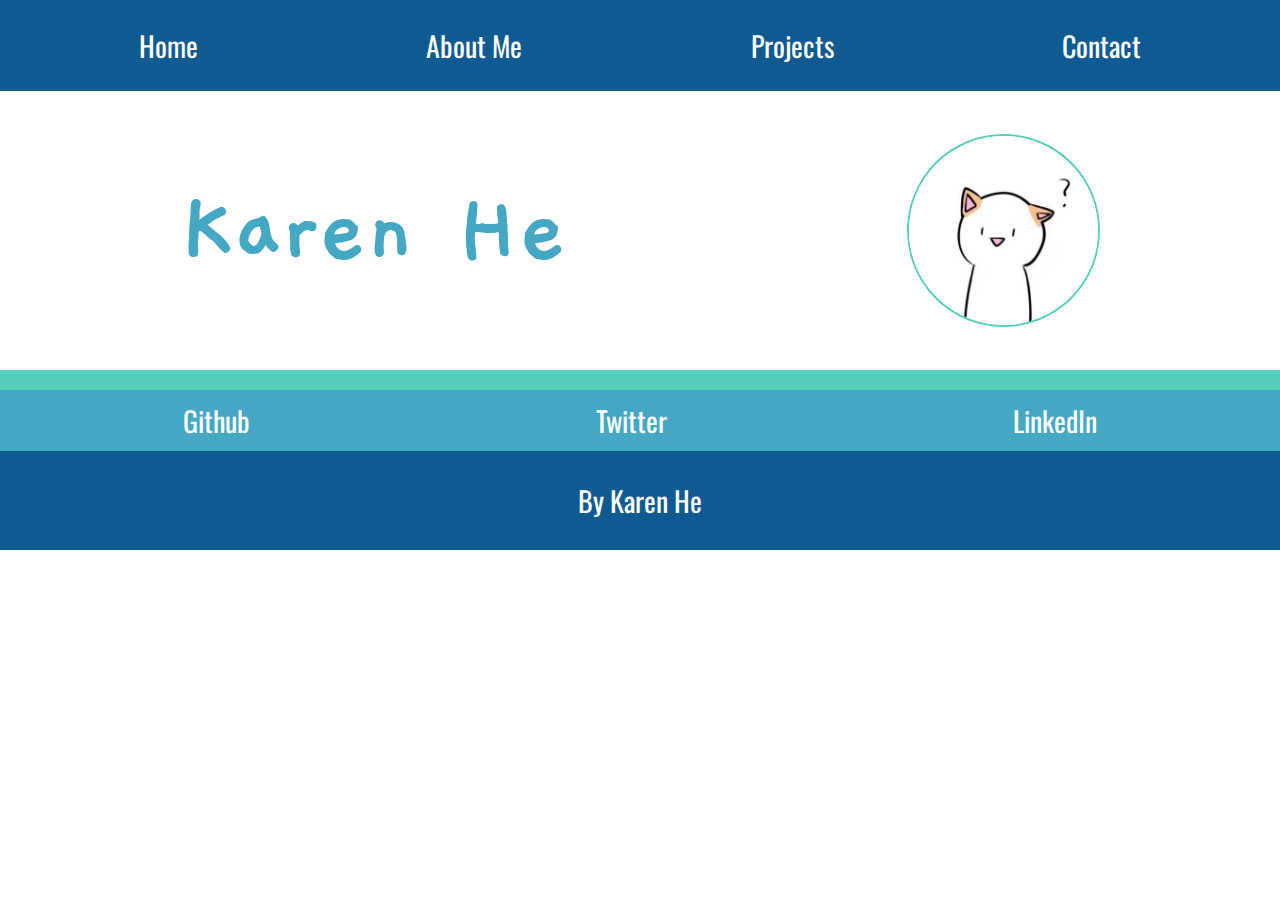
==== index.html @ 2153a164 "changed new profile picture; portfolio page changed to projects" ====
<!DOCTYPE html>
<html>
    <head>
        <title>Karen's Portfolio</title>
        <link href="https://fonts.googleapis.com/css?family=Gaegu|Oswald" rel="stylesheet">
        <link rel="stylesheet" type="text/css" href="style.css">
    </head>
    <body>
        <div class="row nav">
            <a href="index.html"> Home</a>
            <a href="aboutMe.html"> About Me</a>
            <a href="portfolio.html"> Projects</a>
            <a href="contact.html"> Contact</a>
        </div>
        <div class="row mid">
            <h1>Karen He</h1>
            <!-- <img class="headshot" src="https://pbs.twimg.com/media/DWxdQV2U0AALRYo.jpg">  --->
            <img class="headshot" src="cat.jpg">
        </div>
        <div class="row aboutme">
            <!-- <img src="https://pbs.twimg.com/media/DduOlorU0AEQLYu.jpg"> --->
            
        </div>
        <div class="row contact">
                <a href="https://github.com/baekrxnn">Github</a>
                <a href="https://twitter.com/">Twitter</a>
                <a href="https://www.linkedin.com/">LinkedIn</a>       
        </div>
        <div class="row footer">
            <p> By Karen He </p>
        </div>
</html>
---- style.css ----
body {
    /*height:100%;
    width:100%; */ 
    margin:0px;
}

.row{   
    display: flex;
    flex-wrap: wrap;
    background-color:#54d0ba;
    color:white;
    font-size:28px;
    justify-content: space-around;
}

.row.contact {
    background-color: #44a8c5;
    display: flex;
    flex-wrap: wrap;
    justify-content: space-around;
    padding: 10px;
}

.row.footer {
    background-color: #105a92;
    padding: 1px;
}

.headshot{
    width: 15%;
    border: 2px solid #54d0ba;
    border-radius: 1000px;
    justify-content: space-around;
   
}
.mid{
    background-color: white;
    color:#44a8c5;
    align-items:center;
    font-size:50px;
    /*margin-top:5px;
    margin-bottom:5px;*/
    margin: 0;
    padding: 10px;
}

.aboutMeDiv {
    display: flex;
}

.aboutme{
    /*border:1px solid #105a92;*/
    background-color: #54d0ba;
    margin: 0;
    padding:10px;
    font-size:24px;
    color:white;
}



h1 {
    font-family: 'Gaegu', cursive;
    color: #44a8c5;
}

h2 {
    font-family: 'Oswald', sans-serif;
}

p {
    font-family: 'Oswald', sans-serif;
}

.row.nav {
    font-family: 'Oswald', sans-serif;
    background-color: #105a92;
    display: flex;
    flex-wrap: wrap;
    justify-content: space-around;
    padding: 25px;
}

a {
    color: white;
    font-family: 'Oswald', sans-serif;
    text-decoration: none;
}

.nav a:hover {
    color: #44a8c5;
}

.contact a:hover {
    color: #105a92;
}

#aboutPic {
    display: flex;
    flex-wrap: wrap;
    width: 50%;
    height: 50%;
}

.projects {
    display: flex;
    flex-direction: column;
    background-color:#54d0ba;
    color:white;
    text-align: center;
    font-size:24px;
    /*font-weight: bold; */
    letter-spacing: 2px;
    padding: 15px;
}

.projects a:hover {
    color: crimson;
}

.proj {
    margin-top: 10px;
}
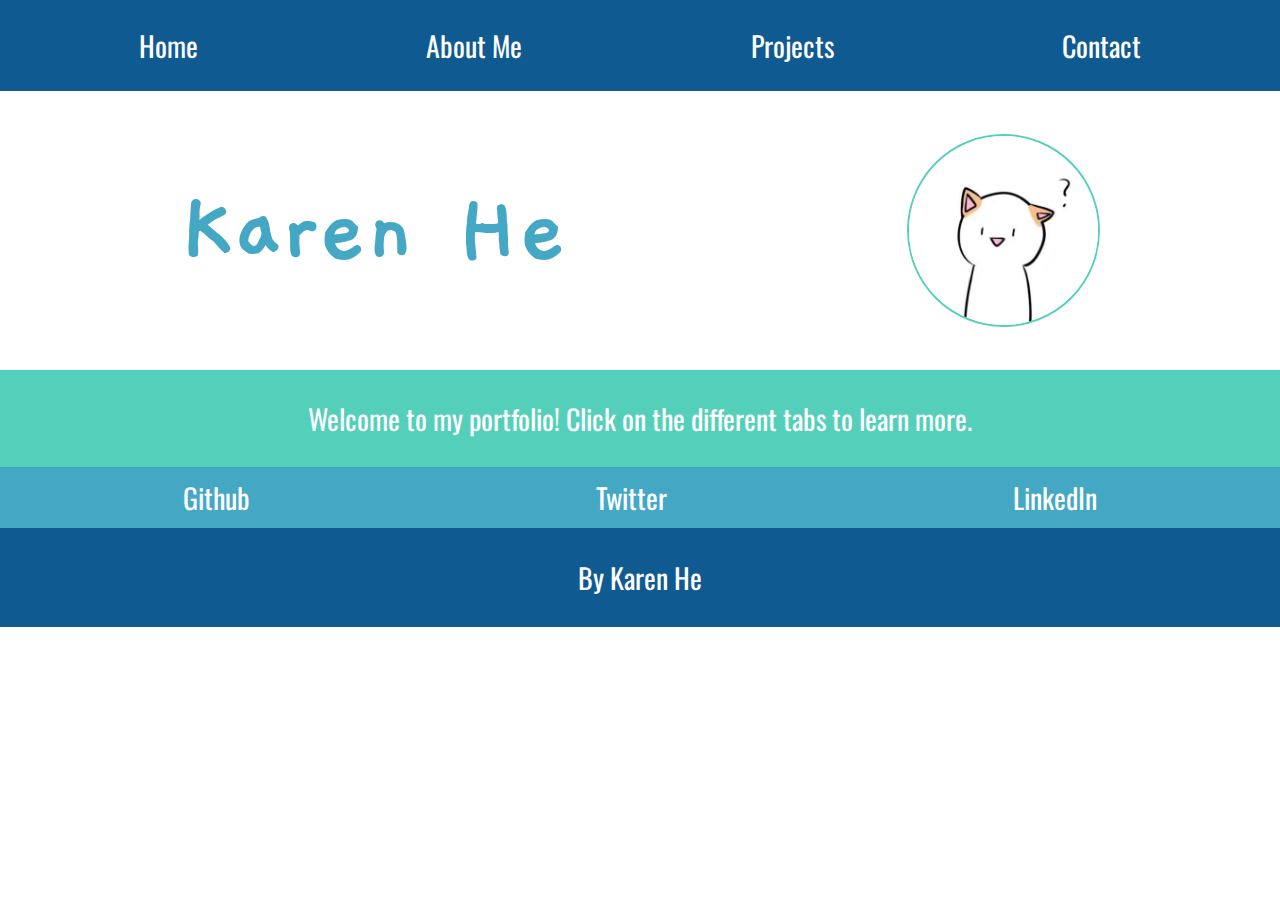
==== commit 7703f34b: "updated home with a message" ====
--- a/index.html
+++ b/index.html
@@ -17,14 +17,14 @@
             <!-- <img class="headshot" src="https://pbs.twimg.com/media/DWxdQV2U0AALRYo.jpg">  --->
             <img class="headshot" src="cat.jpg">
         </div>
-        <div class="row aboutme">
+        <div class="row">
             <!-- <img src="https://pbs.twimg.com/media/DduOlorU0AEQLYu.jpg"> --->
-            
+            <p> Welcome to my portfolio! Click on the different tabs to learn more. </p>
         </div>
         <div class="row contact">
                 <a href="https://github.com/baekrxnn">Github</a>
                 <a href="https://twitter.com/">Twitter</a>
-                <a href="https://www.linkedin.com/">LinkedIn</a>       
+                <a href="https://www.linkedin.com/in/karen18he/">LinkedIn</a>       
         </div>
         <div class="row footer">
             <p> By Karen He </p>
--- a/style.css
+++ b/style.css
@@ -46,10 +46,12 @@
 
 .aboutMeDiv {
     display: flex;
+    background-color: #54d0ba
 }
 
 .aboutme{
     /*border:1px solid #105a92;*/
+    width: 50%;
     background-color: #54d0ba;
     margin: 0;
     padding:10px;
@@ -57,7 +59,10 @@
     color:white;
 }
 
-
+.right {
+    width: 50%;
+    background-color: rgb(41, 143, 226);
+}
 
 h1 {
     font-family: 'Gaegu', cursive;
@@ -95,11 +100,12 @@
     color: #105a92;
 }
 
-#aboutPic {
+.aboutPic {
     display: flex;
-    flex-wrap: wrap;
-    width: 50%;
-    height: 50%;
+    flex-direction: row;
+    justify-content: center;
+    width: 10px;
+    height: 40px;
 }
 
 .projects {
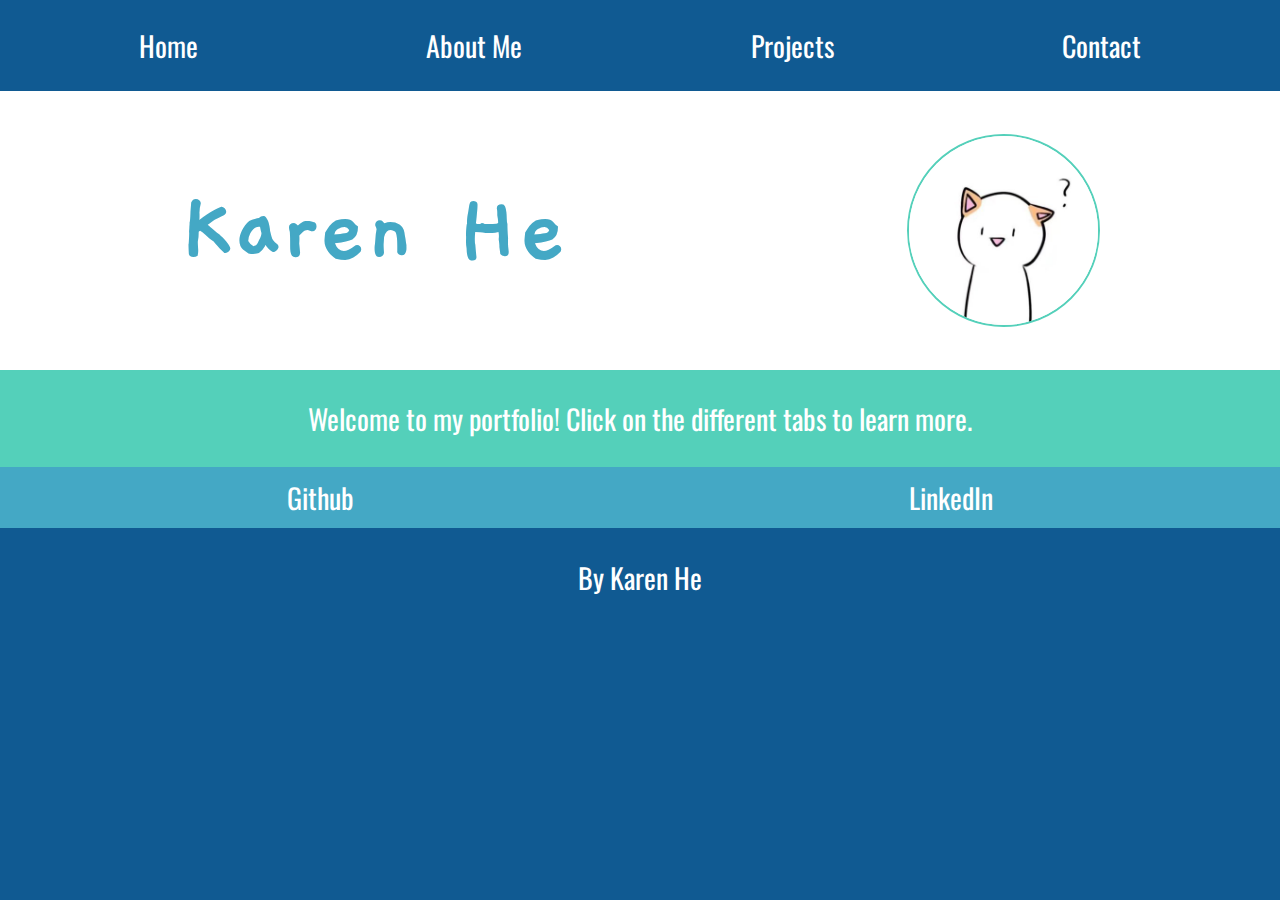
==== commit eff86e05: "css changes; twitter link commented" ====
--- a/index.html
+++ b/index.html
@@ -23,7 +23,7 @@
         </div>
         <div class="row contact">
                 <a href="https://github.com/baekrxnn">Github</a>
-                <a href="https://twitter.com/">Twitter</a>
+                <!-- <a href="contact.html">Twitter</a> -->
                 <a href="https://www.linkedin.com/in/karen18he/">LinkedIn</a>       
         </div>
         <div class="row footer">
--- a/style.css
+++ b/style.css
@@ -2,6 +2,7 @@
     /*height:100%;
     width:100%; */ 
     margin:0px;
+    background-color: #105a92;
 }
 
 .row{   
@@ -11,6 +12,7 @@
     color:white;
     font-size:28px;
     justify-content: space-around;
+    margin:0px;
 }
 
 .row.contact {
@@ -62,6 +64,10 @@
 .right {
     width: 50%;
     background-color: rgb(41, 143, 226);
+}
+
+img.pictures {
+    height: 550px;
 }
 
 h1 {
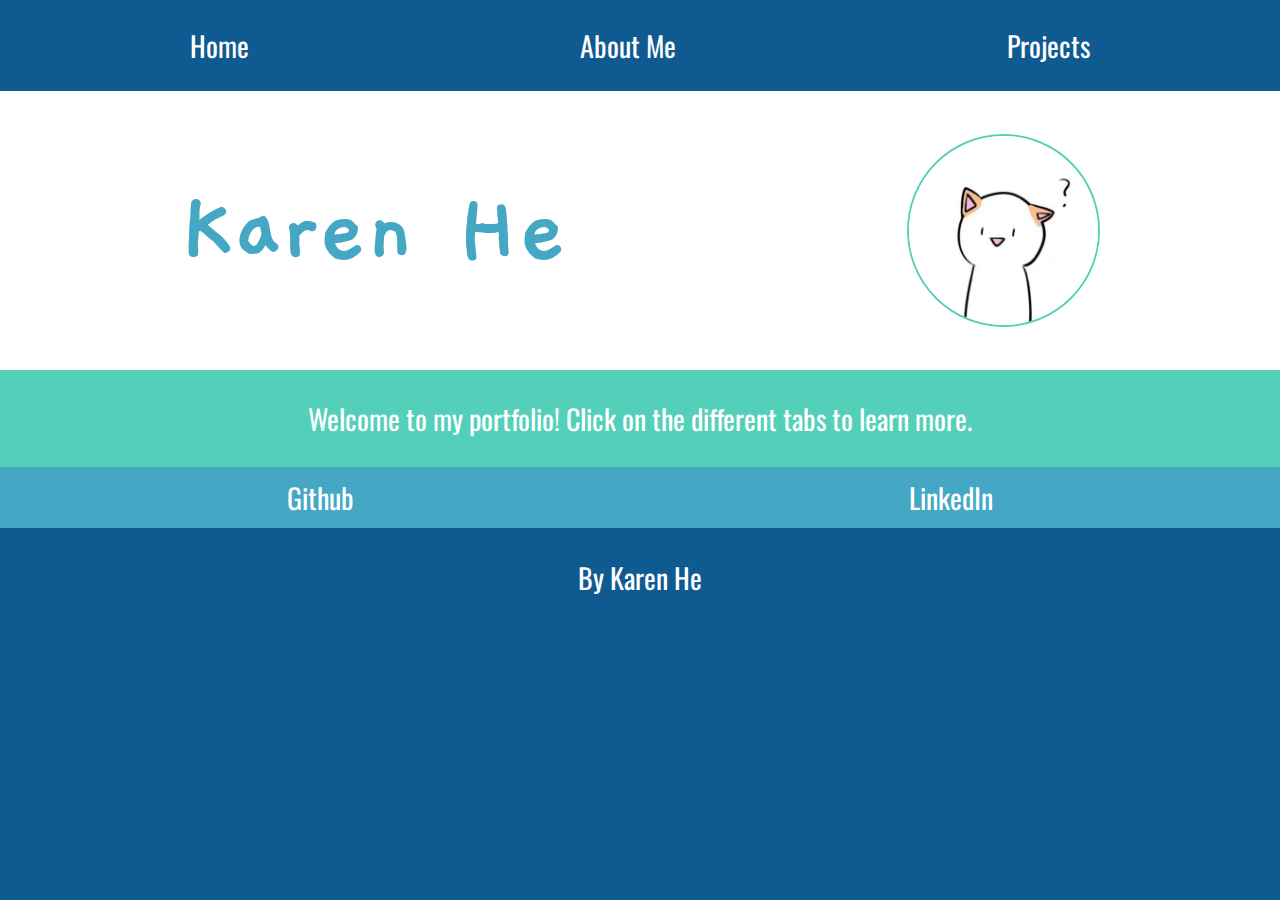
==== commit 07617619: "🏖📅 Checkpoint ./aboutMe.html:789040/64 ./index.html:789040/2511 ./portfolio.html:789040/10" ====
--- a/index.html
+++ b/index.html
@@ -1,32 +1,36 @@
 <!DOCTYPE html>
 <html>
-    <head>
-        <title>Karen's Portfolio</title>
-        <link href="https://fonts.googleapis.com/css?family=Gaegu|Oswald" rel="stylesheet">
-        <link rel="stylesheet" type="text/css" href="style.css">
-    </head>
-    <body>
-        <div class="row nav">
-            <a href="index.html"> Home</a>
-            <a href="aboutMe.html"> About Me</a>
-            <a href="portfolio.html"> Projects</a>
-            <a href="contact.html"> Contact</a>
-        </div>
-        <div class="row mid">
-            <h1>Karen He</h1>
-            <!-- <img class="headshot" src="https://pbs.twimg.com/media/DWxdQV2U0AALRYo.jpg">  --->
-            <img class="headshot" src="cat.jpg">
-        </div>
-        <div class="row">
-            <!-- <img src="https://pbs.twimg.com/media/DduOlorU0AEQLYu.jpg"> --->
-            <p> Welcome to my portfolio! Click on the different tabs to learn more. </p>
-        </div>
-        <div class="row contact">
-                <a href="https://github.com/baekrxnn">Github</a>
-                <!-- <a href="contact.html">Twitter</a> -->
-                <a href="https://www.linkedin.com/in/karen18he/">LinkedIn</a>       
-        </div>
-        <div class="row footer">
-            <p> By Karen He </p>
-        </div>
+  <head>
+    <title>Karen's Portfolio</title>
+    <link
+      href="https://fonts.googleapis.com/css?family=Gaegu|Oswald"
+      rel="stylesheet"
+    />
+    <link rel="stylesheet" type="text/css" href="style.css" />
+  </head>
+  <body>
+    <div class="row nav">
+      <a href="index.html"> Home</a>
+      <a href="aboutMe.html"> About Me</a>
+      <a href="portfolio.html"> Projects</a>
+      <!-- <a href="contact.html"> Contact</a> --->
+    </div>
+    <div class="row mid">
+      <h1>Karen He</h1>
+      <!-- <img class="headshot" src="https://pbs.twimg.com/media/DWxdQV2U0AALRYo.jpg">  --->
+      <img class="headshot" src="assets/cat.jpg" />
+    </div>
+    <div class="row">
+      <!-- <img src="https://pbs.twimg.com/media/DduOlorU0AEQLYu.jpg"> --->
+      <p>Welcome to my portfolio! Click on the different tabs to learn more.</p>
+    </div>
+    <div class="row contact">
+      <a href="https://github.com/baekrxnn">Github</a>
+      <!-- <a href="contact.html">Twitter</a> -->
+      <a href="https://www.linkedin.com/in/karen18he/">LinkedIn</a>
+    </div>
+    <div class="row footer">
+      <p>By Karen He</p>
+    </div>
+  </body>
 </html>
--- a/style.css
+++ b/style.css
@@ -114,6 +114,11 @@
     height: 40px;
 }
 
+.year {
+    color: #8c7bb2;
+    margin-bottom: 0px;
+}
+
 .projects {
     display: flex;
     flex-direction: column;
@@ -131,5 +136,5 @@
 }
 
 .proj {
-    margin-top: 10px;
+    margin-top: 5px;
 }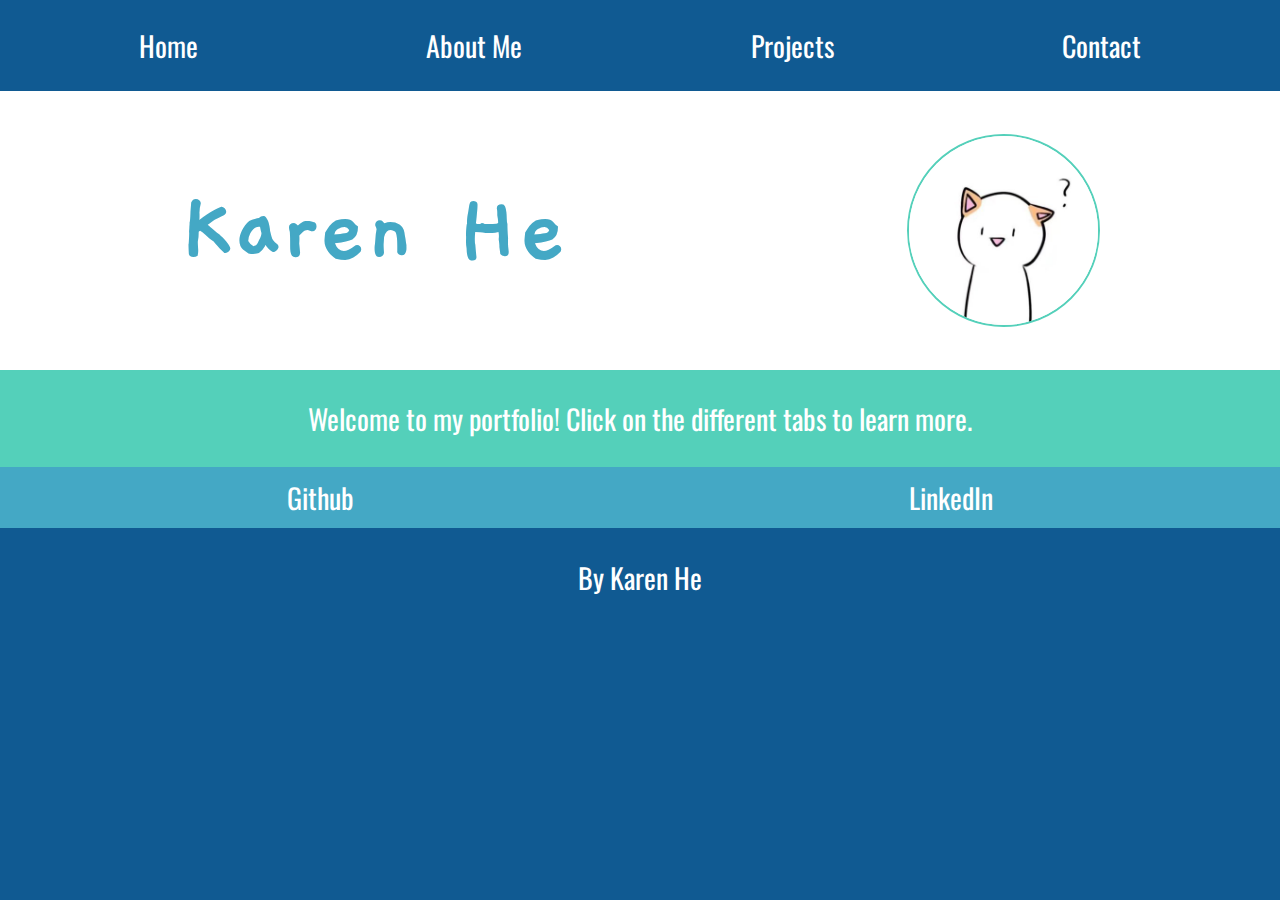
==== commit e0c4f77b: "Rewound to commit 0ada3ef29cbaefb4c807c6c143623d240d243a6e + 0 edits" ====
--- a/index.html
+++ b/index.html
@@ -1,36 +1,32 @@
 <!DOCTYPE html>
 <html>
-  <head>
-    <title>Karen's Portfolio</title>
-    <link
-      href="https://fonts.googleapis.com/css?family=Gaegu|Oswald"
-      rel="stylesheet"
-    />
-    <link rel="stylesheet" type="text/css" href="style.css" />
-  </head>
-  <body>
-    <div class="row nav">
-      <a href="index.html"> Home</a>
-      <a href="aboutMe.html"> About Me</a>
-      <a href="portfolio.html"> Projects</a>
-      <!-- <a href="contact.html"> Contact</a> --->
-    </div>
-    <div class="row mid">
-      <h1>Karen He</h1>
-      <!-- <img class="headshot" src="https://pbs.twimg.com/media/DWxdQV2U0AALRYo.jpg">  --->
-      <img class="headshot" src="assets/cat.jpg" />
-    </div>
-    <div class="row">
-      <!-- <img src="https://pbs.twimg.com/media/DduOlorU0AEQLYu.jpg"> --->
-      <p>Welcome to my portfolio! Click on the different tabs to learn more.</p>
-    </div>
-    <div class="row contact">
-      <a href="https://github.com/baekrxnn">Github</a>
-      <!-- <a href="contact.html">Twitter</a> -->
-      <a href="https://www.linkedin.com/in/karen18he/">LinkedIn</a>
-    </div>
-    <div class="row footer">
-      <p>By Karen He</p>
-    </div>
-  </body>
+    <head>
+        <title>Karen's Portfolio</title>
+        <link href="https://fonts.googleapis.com/css?family=Gaegu|Oswald" rel="stylesheet">
+        <link rel="stylesheet" type="text/css" href="style.css">
+    </head>
+    <body>
+        <div class="row nav">
+            <a href="index.html"> Home</a>
+            <a href="aboutMe.html"> About Me</a>
+            <a href="portfolio.html"> Projects</a>
+            <a href="contact.html"> Contact</a>
+        </div>
+        <div class="row mid">
+            <h1>Karen He</h1>
+            <!-- <img class="headshot" src="https://pbs.twimg.com/media/DWxdQV2U0AALRYo.jpg">  --->
+            <img class="headshot" src="assets/cat.jpg">
+        </div>
+        <div class="row">
+            <!-- <img src="https://pbs.twimg.com/media/DduOlorU0AEQLYu.jpg"> --->
+            <p> Welcome to my portfolio! Click on the different tabs to learn more. </p>
+        </div>
+        <div class="row contact">
+                <a href="https://github.com/baekrxnn">Github</a>
+                <!-- <a href="contact.html">Twitter</a> -->
+                <a href="https://www.linkedin.com/in/karen18he/">LinkedIn</a>       
+        </div>
+        <div class="row footer">
+            <p> By Karen He </p>
+        </div>
 </html>
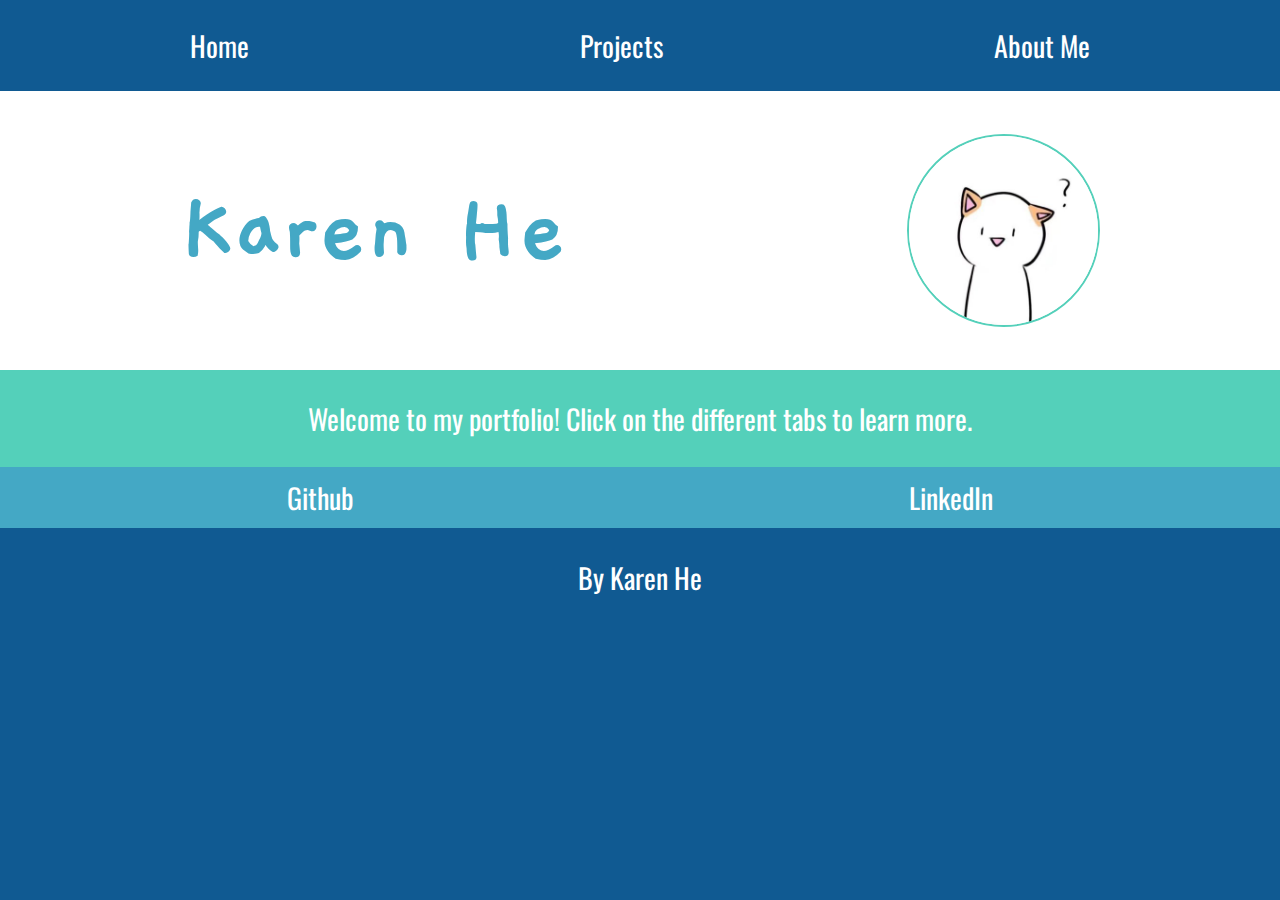
==== commit 76296c9c: "🏟📰 Checkpoint ./index.html:789040/513 ./aboutMe.html:789040/225 ./portfolio.html:789040/483 ./contac" ====
--- a/index.html
+++ b/index.html
@@ -7,10 +7,10 @@
     </head>
     <body>
         <div class="row nav">
-            <a href="index.html"> Home</a>
+            <a href="index.html"> Home </a>
+            <a href="portfolio.html"> Projects</a>
             <a href="aboutMe.html"> About Me</a>
-            <a href="portfolio.html"> Projects</a>
-            <a href="contact.html"> Contact</a>
+            <!-- <a href="contact.html"> Contact</a> --->
         </div>
         <div class="row mid">
             <h1>Karen He</h1>
@@ -22,11 +22,11 @@
             <p> Welcome to my portfolio! Click on the different tabs to learn more. </p>
         </div>
         <div class="row contact">
-                <a href="https://github.com/baekrxnn">Github</a>
-                <!-- <a href="contact.html">Twitter</a> -->
-                <a href="https://www.linkedin.com/in/karen18he/">LinkedIn</a>       
+                <a href="https://github.com/baekrxnn" target="_blank">Github</a>
+                <a href="https://www.linkedin.com/in/karen18he/" target="_blank">LinkedIn</a>       
         </div>
         <div class="row footer">
             <p> By Karen He </p>
         </div>
+  </body>
 </html>
